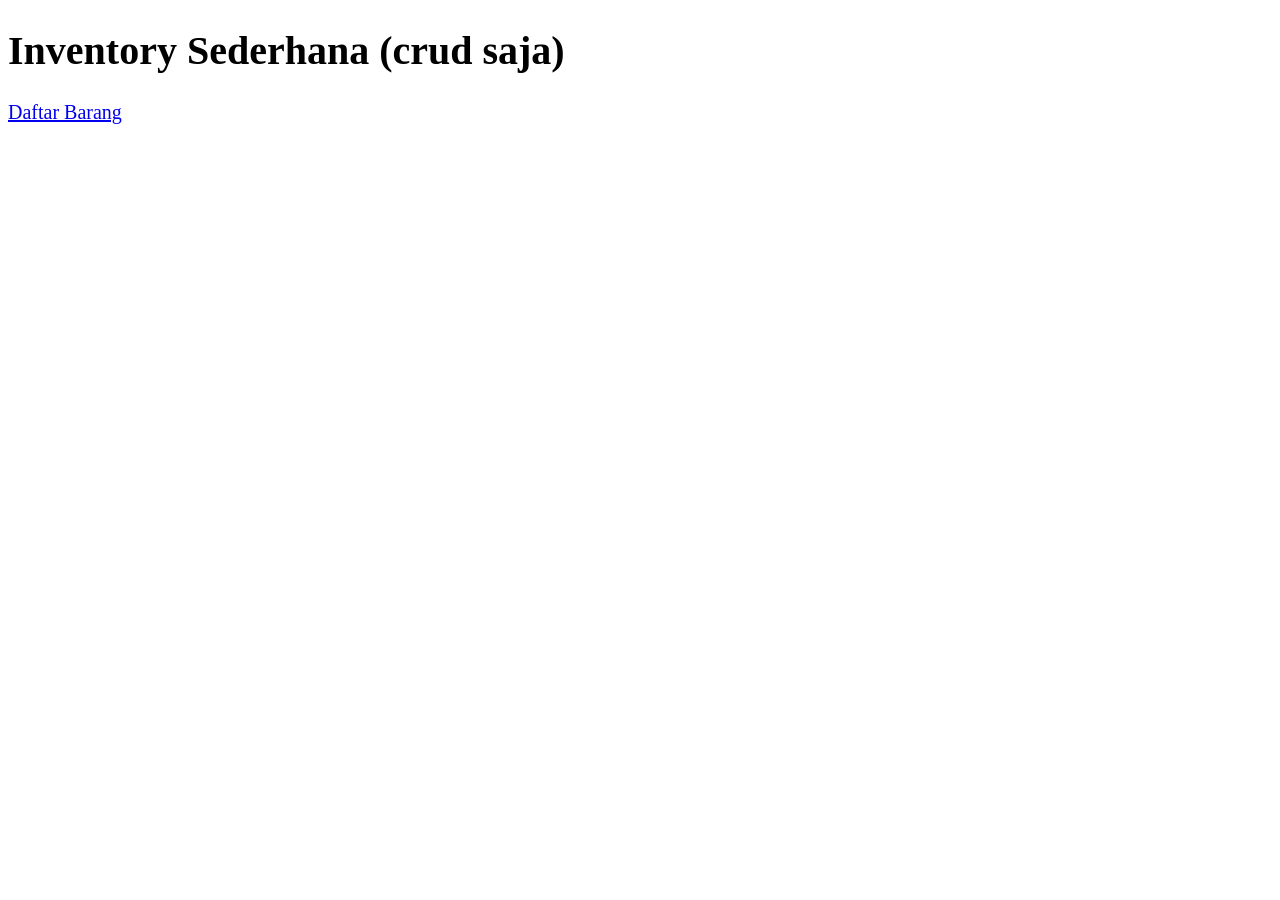
==== index.html @ eba2ce5f "update" ====
<!DOCTYPE html>
<html lang="en">
<head>
  <meta charset="UTF-8">
  <meta http-equiv="X-UA-Compatible" content="IE=Edge">
  <meta name="viewport" content="width=device-width, initial-scale=1">

  <title>Inventory Sederhana</title>
  
  <!-- HTML -->
  

  <!-- Custom Styles -->
  <link rel="stylesheet" href="style.css">
</head>

<body>
  <h1>Inventory Sederhana (crud saja)</h1>
  
 <a href="daftar.html">Daftar Barang</a>
  <script src="main.js"></script>
</body>
</html>
---- style.css ----
body {
    font-size: 15pt;
}
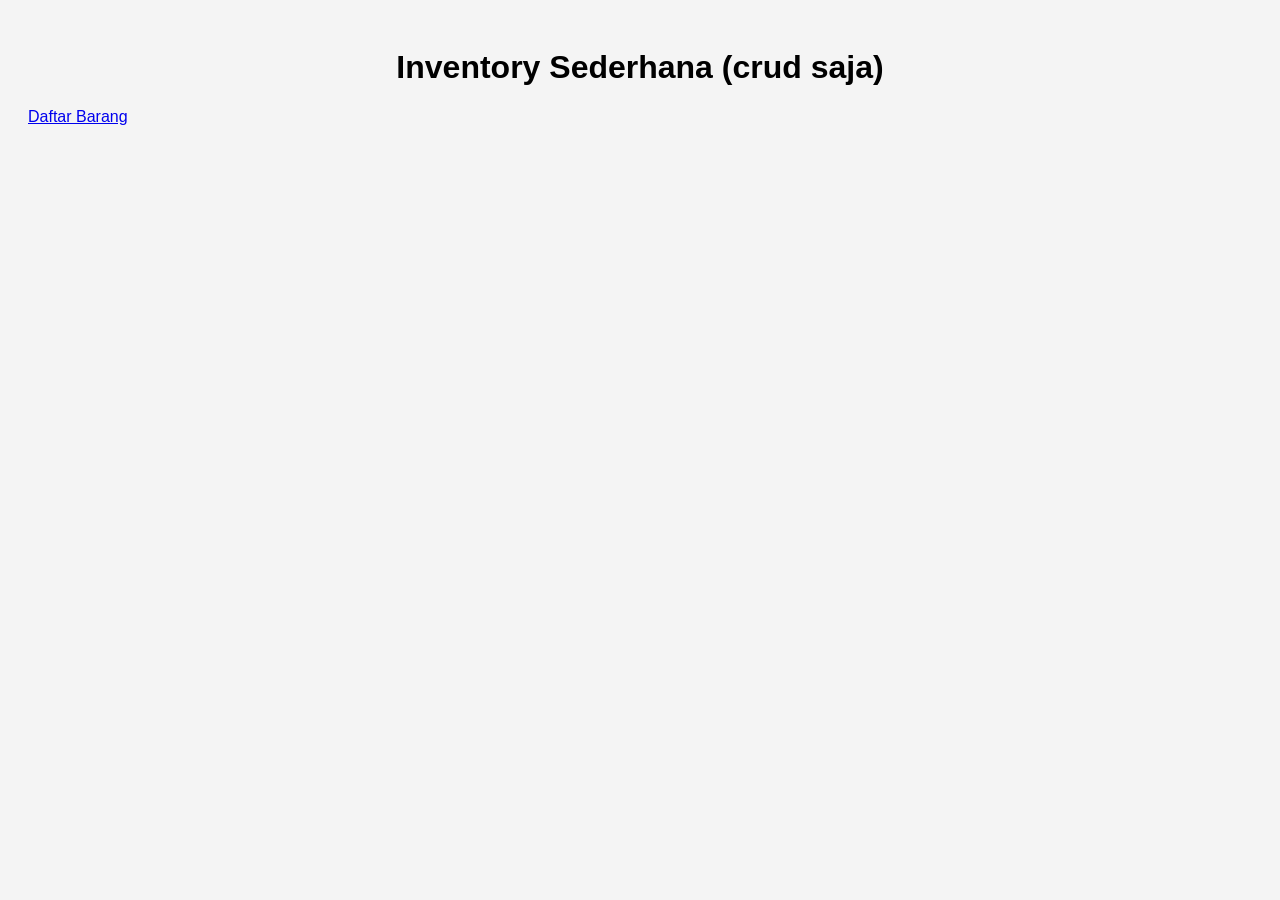
==== commit b241c0a9: "update" ====
--- a/index.html
+++ b/index.html
@@ -19,5 +19,6 @@
   
  <a href="daftar.html">Daftar Barang</a>
   <script src="main.js"></script>
+  
 </body>
 </html>
--- a/style.css
+++ b/style.css
@@ -1,3 +1,68 @@
 body {
-    font-size: 15pt;
+  font-family: Arial, sans-serif;
+  background: #f4f4f4;
+  padding: 20px;
+}
+
+.container {
+  max-width: 700px;
+  background: white;
+  padding: 20px;
+  margin: auto;
+  border-radius: 6px;
+  box-shadow: 0 0 10px rgba(0,0,0,0.1);
+}
+
+h1 {
+  text-align: center;
+}
+
+input, select, button {
+  width: 100%;
+  padding: 10px;
+  margin-top: 8px;
+  margin-bottom: 15px;
+  box-sizing:border-box;
+}
+
+button {
+  cursor: pointer;
+  border: none;
+  background: #007bff;
+  color: white;
+  border-radius: 4px;
+}
+
+button.delete {
+  background: #dc3545;
+}
+
+button.edit {
+  background: #ffc107;
+  color: black;
+}
+
+table {
+  width: 100%;
+  border-collapse: collapse;
+  margin-top: 15px;
+}
+
+th, td {
+  padding: 12px;
+  border: 1px solid #ddd;
+}
+
+a.button {
+  display: inline-block;
+  padding: 10px 15px;
+  background: #007bff;
+  color: white;
+  border-radius: 4px;
+  text-decoration: none;
+  margin-bottom: 15px;
+}
+
+a.button.secondary {
+  background: #6c757d;
 }
